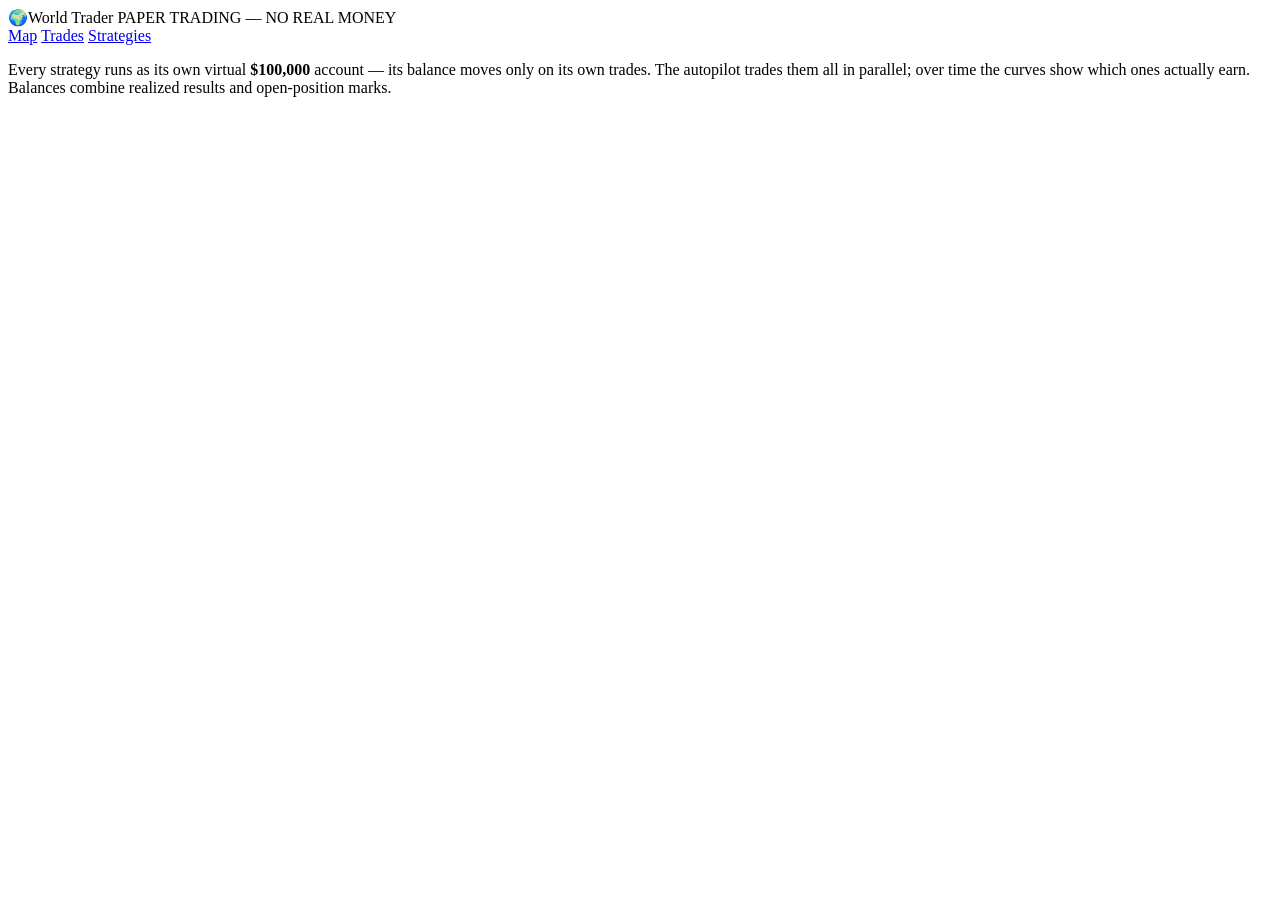
==== public/strategies.html @ 231dd3d2 "Technical strategy family + strategies page grouping - New price-action control group scanned hourly" ====
<!DOCTYPE html>
<html lang="en">
<head>
<meta charset="utf-8">
<meta name="viewport" content="width=device-width, initial-scale=1">
<title>World Trader — Strategies</title>
<link rel="icon" href="data:image/svg+xml,<svg xmlns='http://www.w3.org/2000/svg' viewBox='0 0 100 100'><text y='.9em' font-size='90'>🌍</text></svg>">
<link rel="stylesheet" href="/styles.css">
</head>
<body>
<header class="topbar">
  <span class="brand"><span class="globe">🌍</span>World Trader</span>
  <span class="paper-badge">PAPER TRADING — NO REAL MONEY</span>
  <nav class="pages">
    <a href="/">Map</a>
    <a href="/trades">Trades</a>
    <a href="/strategies" class="active">Strategies</a>
  </nav>
  <span class="status" id="status"></span>
</header>
<main class="strategies">
  <p class="strategies-intro">Every strategy runs as its own virtual <b>$100,000</b> account — its balance moves only on its own trades. The autopilot trades them all in parallel; over time the curves show which ones actually earn. <span class="dim-note">Balances combine realized results and open-position marks.</span></p>
  <div class="strategy-grid" id="grid"></div>
</main>
<script type="module" src="/strategies.js"></script>
</body>
</html>
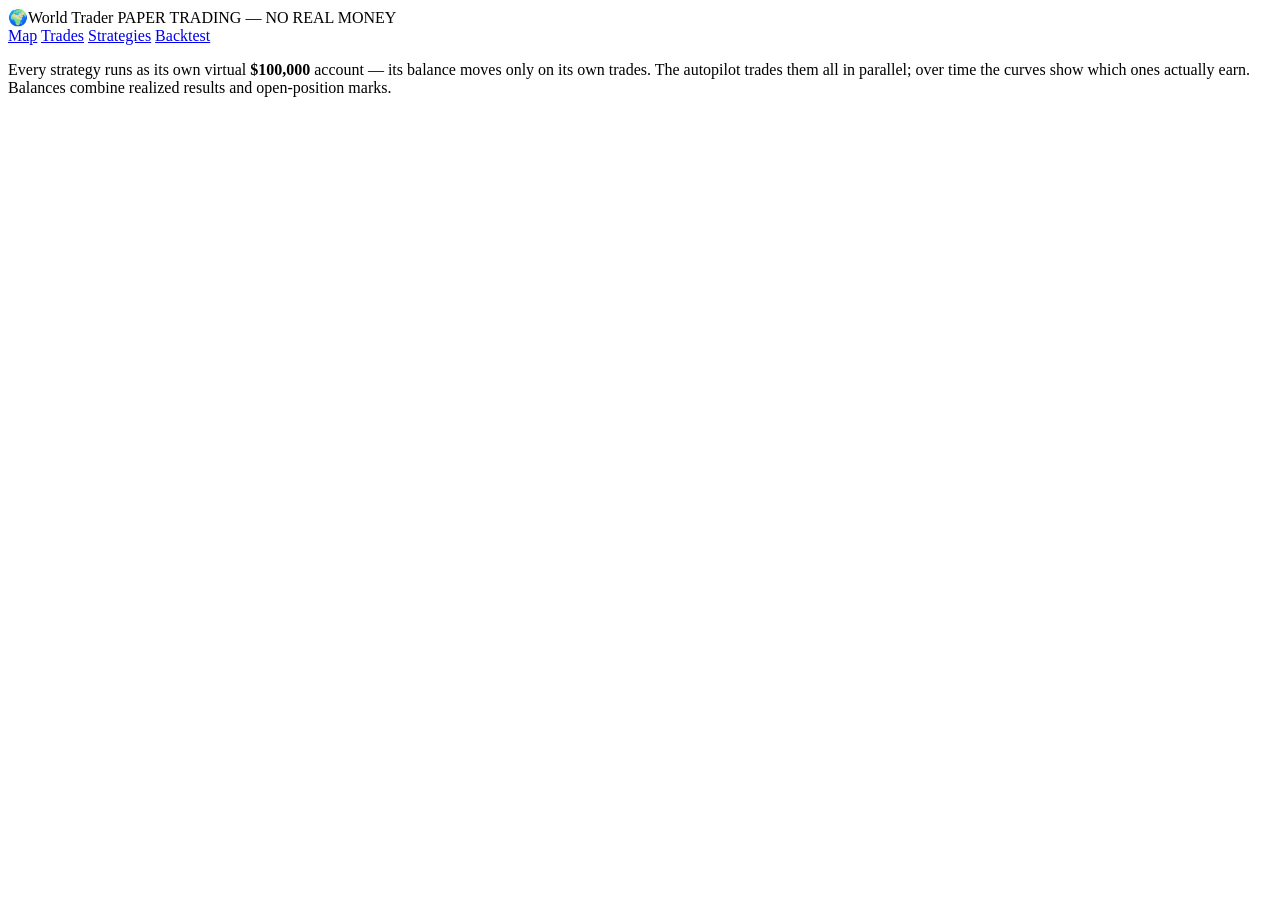
==== commit 0c2dae95: "Overnight build: honest simulation, risk controls, analytics, BACKTESTING Simulation honesty (the re" ====
--- a/public/strategies.html
+++ b/public/strategies.html
@@ -15,6 +15,7 @@
     <a href="/">Map</a>
     <a href="/trades">Trades</a>
     <a href="/strategies" class="active">Strategies</a>
+    <a href="/backtest">Backtest</a>
   </nav>
   <span class="status" id="status"></span>
 </header>
